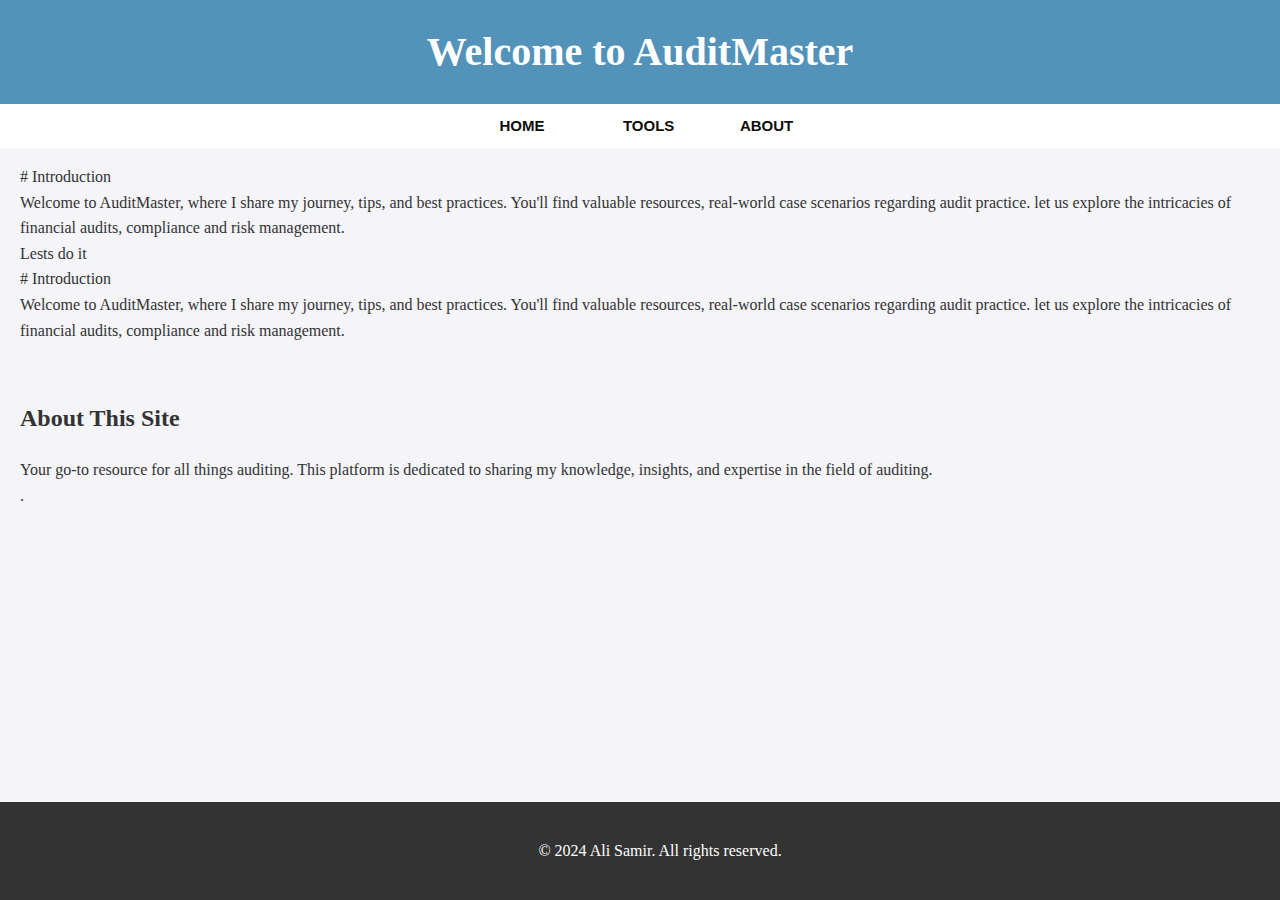
==== index.html @ 36a9da85 "t" ====
<!DOCTYPE html>
<html lang="en">
<head>
    <meta charset="UTF-8">
    <meta name="viewport" content="width=device-width, initial-scale=1.0">
    <meta name="description" content="Introduction">
    <meta name="author" content="Audit Master">
    <title>AuditMaster - Introduction</title>

    <!-- Link to external JS -->
    <script src="script.js"></script>
    <!-- Link to external CSS -->
        <link rel="stylesheet" href="styles.css">
</head>
<body>
    <header>
        <h1>Welcome to AuditMaster</h1>        
    </header>

    <!-- <nav class="header-nav">
        <ul class="header-nav__list">
            <li class="header-nav__list-item">
                <a href="/index.html" class="header-nav__link">Home</a>
            <li class="header-nav__list-item">
                <a href="/about.html" class="header-nav__link">About</a>
            <li class="header-nav__list-item">
                <a href="/contact.html" class="header-nav__link">Contact</a>
        </ul>
    </nav>
 -->
 <nav class="header-nav">
    <ul class="header-nav__list">
        <li class="header-nav__list-item">
            <div class="header-nav__list-item">
                <a href="home.html" class="header-nav__link">Home</a>
                <ul class="header-nav__sublist">
                  <li><a href="#">Stocks</a></li>
                  <li><a href="#">ETFs</a></li>
                  <!-- Add more list items here -->
                </ul>
              </div>
        </li>
        <li class="header-nav__list-item">
            <a href="/tools" class="header-nav__link">Tools</a>
        </li>
        <li class="header-nav__list-item header-nav__list-item-about-us">
            <a href="/about" class="header-nav__link">About</a>
        </li>
    </ul>
</nav>

<p id="test-paragraph", class="indented-paragraph"></p>

<script>
    fetch("TEXT/text.txt")
        .then(response => response.text())
        .then(text => {
            document.getElementById('test-paragraph').innerText = text;
        })
        .catch(error => {
            console.error('Error fetching text:', error);
        });
</script>
<main>
    <h2>About This Site</h2>
    <p>Your go-to resource for all things auditing. This platform is dedicated to sharing my knowledge, insights, and expertise in the field of auditing.<br>.</p>
</main>
</div>
    <footer>
        <p>&copy; 2024 Ali Samir. All rights reserved.</p>
    </footer>
</body>
</html>
---- styles.css ----
/* indented-paragraph */
.indented-paragraph { padding-left: 20px; /* Adjust the value as needed */ }


/* Global Styles */
body {
    margin: 0;
    font-family: "Times New Roman";
    line-height: 1.6;
    color: #333;
    background-color: #f4f4f9;
}

/* Header */
header {
    background: #5393b9;
    color: white;
    padding: 20px 10px;
    text-align: center;
}

header h1 {
    margin: 0;
    font-size: 2.5rem;
}

header p {
    margin: 5px 0 0;
    font-size: 1.2rem;
    text-align: center;
}

/* Navigation Bar */
nav {
    background: #333;
    display: flex;
    justify-content: center;
    align-items: center;
}

nav a {
    color: white;
    text-decoration: none;
    padding: 10px 20px;
    display: block;
    font-weight: bold;
}

nav a:hover {
    background: #4CAF50;
    color: white;
}

/* Section Styling */
section {
    padding: 20px;
    text-align: center;
}

section h2 {
    font-size: 2rem;
    color: #4CAF50;
    margin-bottom: 10px;
}

section p {
    font-size: 1rem;
    color: #555;
    margin: 10px 0 20px;
}

/* List Styling (for Projects) */
section ul {
    list-style: none;
    padding: 0;
}

section ul li {
    margin: 10px 0;
}

section ul li a {
    color: #4CAF50;
    text-decoration: none;
    font-weight: bold;
}

section ul li a:hover {
    text-decoration: underline;
}

/*main*/
main {
    margin: 0;
    margin-bottom: 60px; /* Add this line */
    line-height: 1.6;
    padding: 20px;
    text-align: left;
}

/* Footer */
footer {
    background: #333;
    color: white;
    text-align: center;
    padding: 20px;
    position: fixed;
    bottom: 0;
    width: 100%;
}


/* Responsive Design */
@media (max-width: 768px) {
    header h1 {
        font-size: 2rem;
    }

    header p {
        font-size: 1rem;
    }

    nav a {
        padding: 10px 15px;
        font-size: 0.9rem;
    }

    section h2 {
        font-size: 1.8rem;
    }

    section p {
        font-size: 0.95rem;
    }
}

@media (max-width: 480px) {
    header h1 {
        font-size: 1.8rem;
    }

    nav {
        flex-direction: column;
    }

    nav a {
        padding: 10px;
        font-size: 0.85rem;
    }
}

/* Navbar Base Styles */
.header {
    z-index: 94;
    display: flex;
    flex-direction: column;
    width: 100%;
    max-width: 100vw;
    position: fixed;
    top: 0;
    background: rgba(0, 0, 0, 0.65);
    box-shadow: 0 0.125rem 0.375rem rgba(0, 0, 0, 0.15);
}

.header__menu-top {
    padding: 0 1rem;
    display: flex;
    justify-content: space-between;
    align-items: center;
    height: 3.25rem;
    background-color: #fff;
}

.header__menu-button .icon-menu {
    width: 1.25rem;
    height: 1.25rem;
}

.header__logo-wrapper {
    flex-grow: 1;
    display: flex;
    justify-content: center;
}

.header-nav {
    display: none;
    background-color: #fff;
}

.header-nav__list {
    display: flex;
    list-style: none;
    padding: 0;
    margin: 0;
}

.header-nav__list-item {
    padding: 0 1vw;
    display: flex;
    align-items: center;
}

.header-nav__list-item > a {
    text-decoration: none;
    color: #0d0d0d;
    font-family: "Cabin-semi-bold", sans-serif;
    text-transform: uppercase;
    font-size: 0.9375rem;
}

/* Responsive Display */
@media (min-width: 70em) {
    .header-nav {
        display: flex;
        align-items: center;
        justify-content: center;
        flex: 1;
    }
}

@media (max-width: 40em) { /* Approximately 640px */
    .header-nav {
        display: block;
        text-align: center;
    }
}

/* Ensure the header__nav-panel is positioned relative to its parent */
.header {
    position: relative;
}

/* Make the panel appear on hover */
.header-nav__list-item:hover .header-nav__sublist {
    display: block;
}
/* .nav-toggle:checked + .header-nav__list {
  display: block;
}

.nav-toggle:checked + .header-nav__list .header-nav__list-item {
  display: block;
} */
/* Navigation Panel Styles */

.header__nav-panel {
    display: none; /* Initially hidden */
    position: absolute;
    width: 100%;
    height: calc(100% - 3.75rem); /* Full height minus header height */
    padding-bottom: 2rem;
    border: 1px solid #0c0000;
    overflow-y: auto;
    background-color: #4CAF50; /* White background */
}

.header-nav__list-item {
    position: relative;
  }

@media (min-width: 50em) {
    .header__nav-panel {
        max-width: 25rem; /* Restrict maximum width on larger screens */
    }
}



.header-nav__sublist {
    display: none;
    position: absolute; 
    top: 100%;
    background: #000000;
    z-index: 95;
    box-shadow: 0 0.1875rem 0.5625rem rgba(0, 0, 0, 0.15);
    list-style: none;
    padding: 0;
    margin: 0;
}
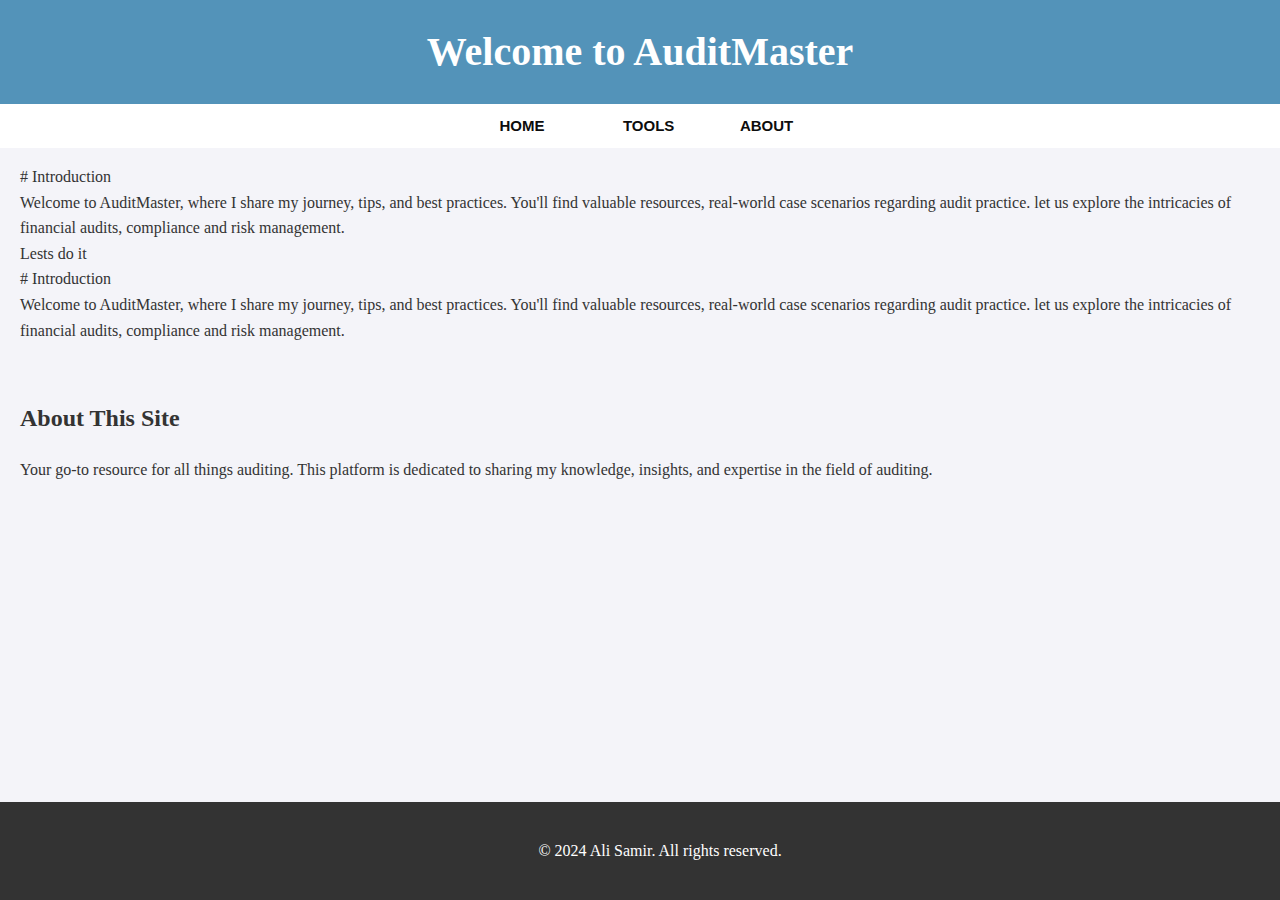
==== commit 8e972de6: "d" ====
--- a/index.html
+++ b/index.html
@@ -63,7 +63,7 @@
 </script>
 <main>
     <h2>About This Site</h2>
-    <p>Your go-to resource for all things auditing. This platform is dedicated to sharing my knowledge, insights, and expertise in the field of auditing.<br>.</p>
+    <p>Your go-to resource for all things auditing. This platform is dedicated to sharing my knowledge, insights, and expertise in the field of auditing.<br></p>
 </main>
 </div>
     <footer>
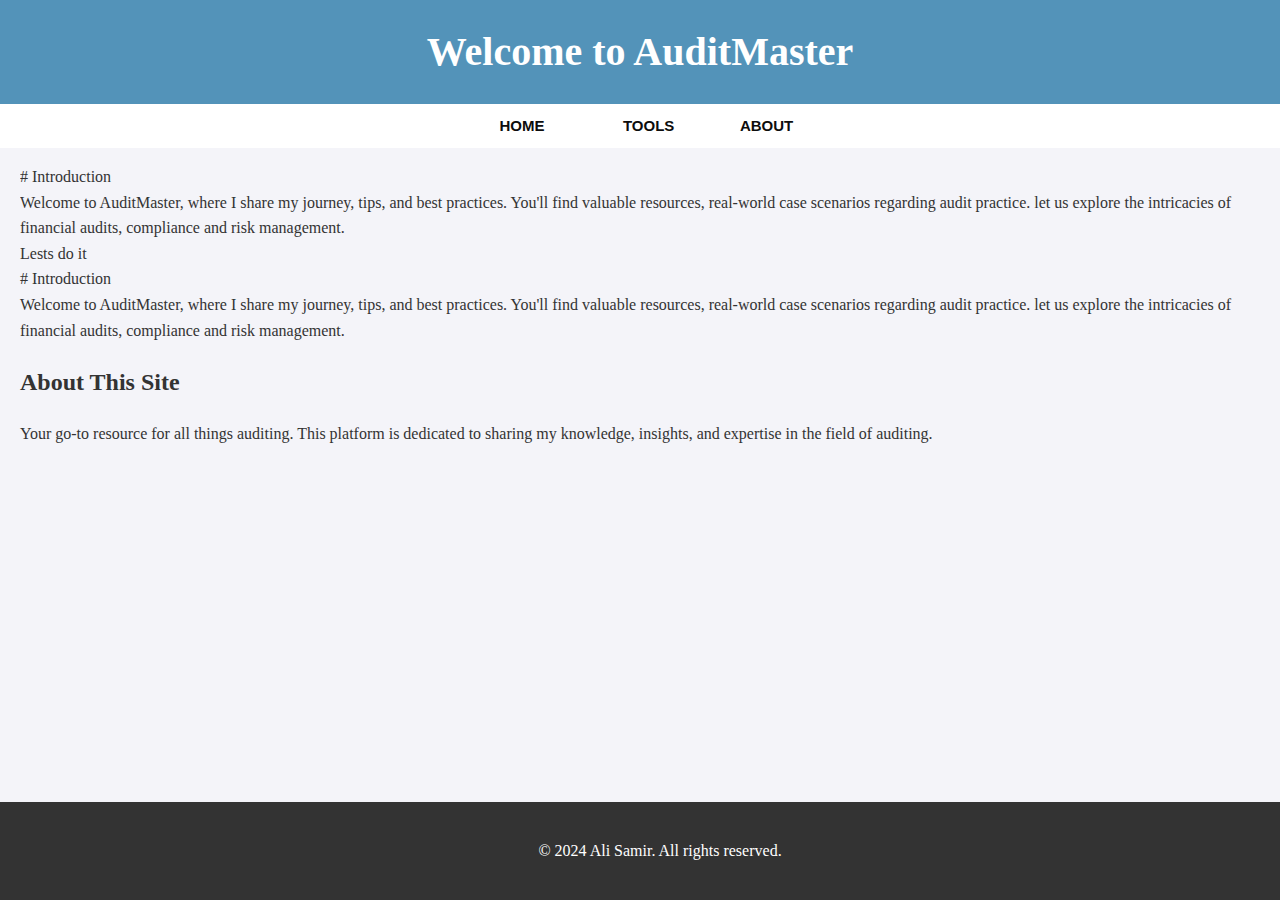
==== commit 232cc2ea: "h" ====
--- a/index.html
+++ b/index.html
@@ -63,7 +63,7 @@
 </script>
 <main>
     <h2>About This Site</h2>
-    <p>Your go-to resource for all things auditing. This platform is dedicated to sharing my knowledge, insights, and expertise in the field of auditing.<br></p>
+    <p>Your go-to resource for all things auditing. This platform is dedicated to sharing my knowledge, insights, and expertise in the field of auditing.</p>
 </main>
 </div>
     <footer>
--- a/styles.css
+++ b/styles.css
@@ -92,9 +92,9 @@
 /*main*/
 main {
     margin: 0;
-    margin-bottom: 60px; /* Add this line */
+    margin-bottom: 60px; 
     line-height: 1.6;
-    padding: 20px;
+    padding-left: 20px;
     text-align: left;
 }
 
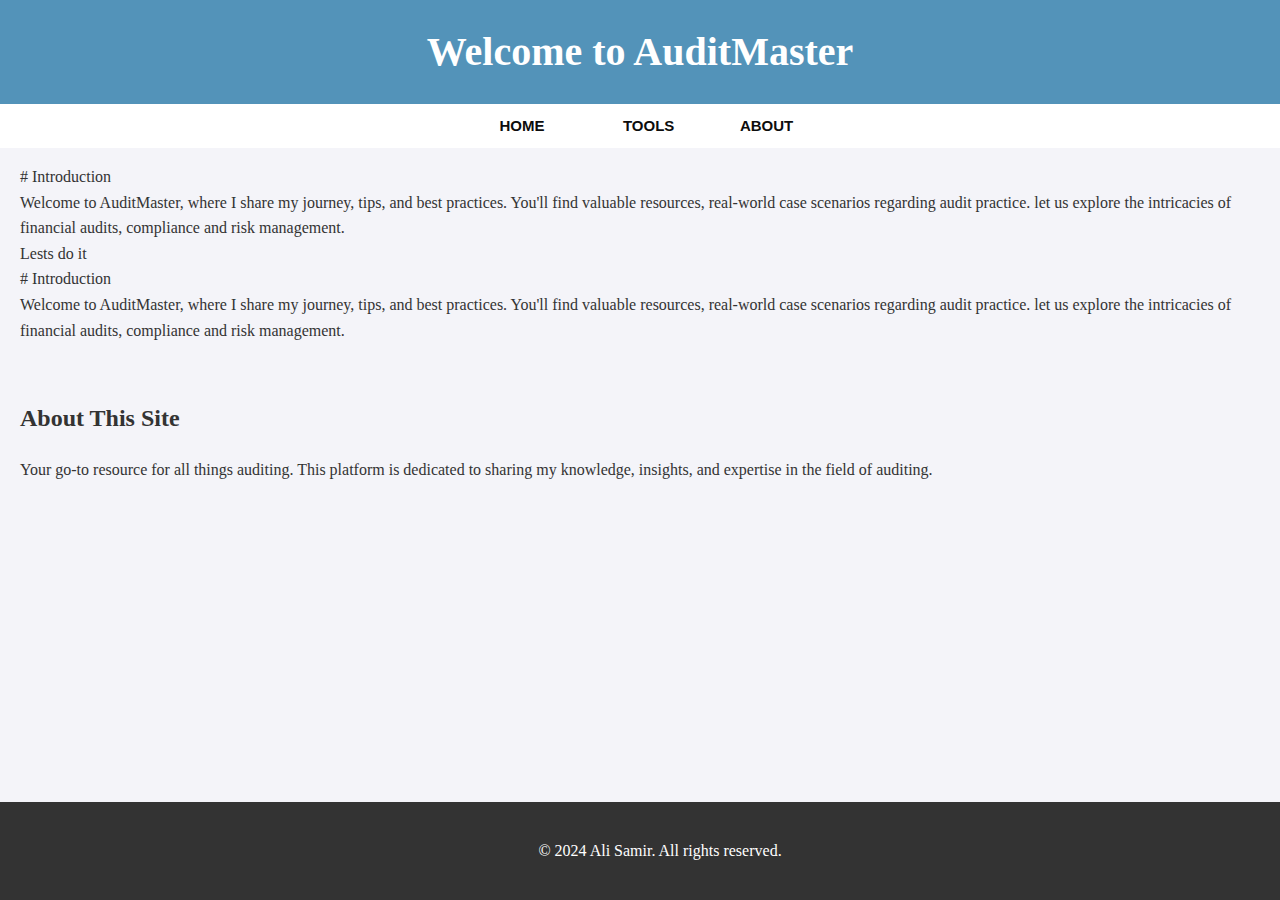
==== commit c8a3949a: "space" ====
--- a/index.html
+++ b/index.html
@@ -63,7 +63,7 @@
 </script>
 <main>
     <h2>About This Site</h2>
-    <p>Your go-to resource for all things auditing. This platform is dedicated to sharing my knowledge, insights, and expertise in the field of auditing.</p>
+    <p>Your go-to resource for all things auditing. This platform is dedicated to sharing my knowledge, insights, and expertise in the field of auditing.&nbsp;&nbsp;&nbsp;</p>
 </main>
 </div>
     <footer>
--- a/styles.css
+++ b/styles.css
@@ -94,7 +94,7 @@
     margin: 0;
     margin-bottom: 60px; 
     line-height: 1.6;
-    padding-left: 20px;
+    padding: 20px;
     text-align: left;
 }
 
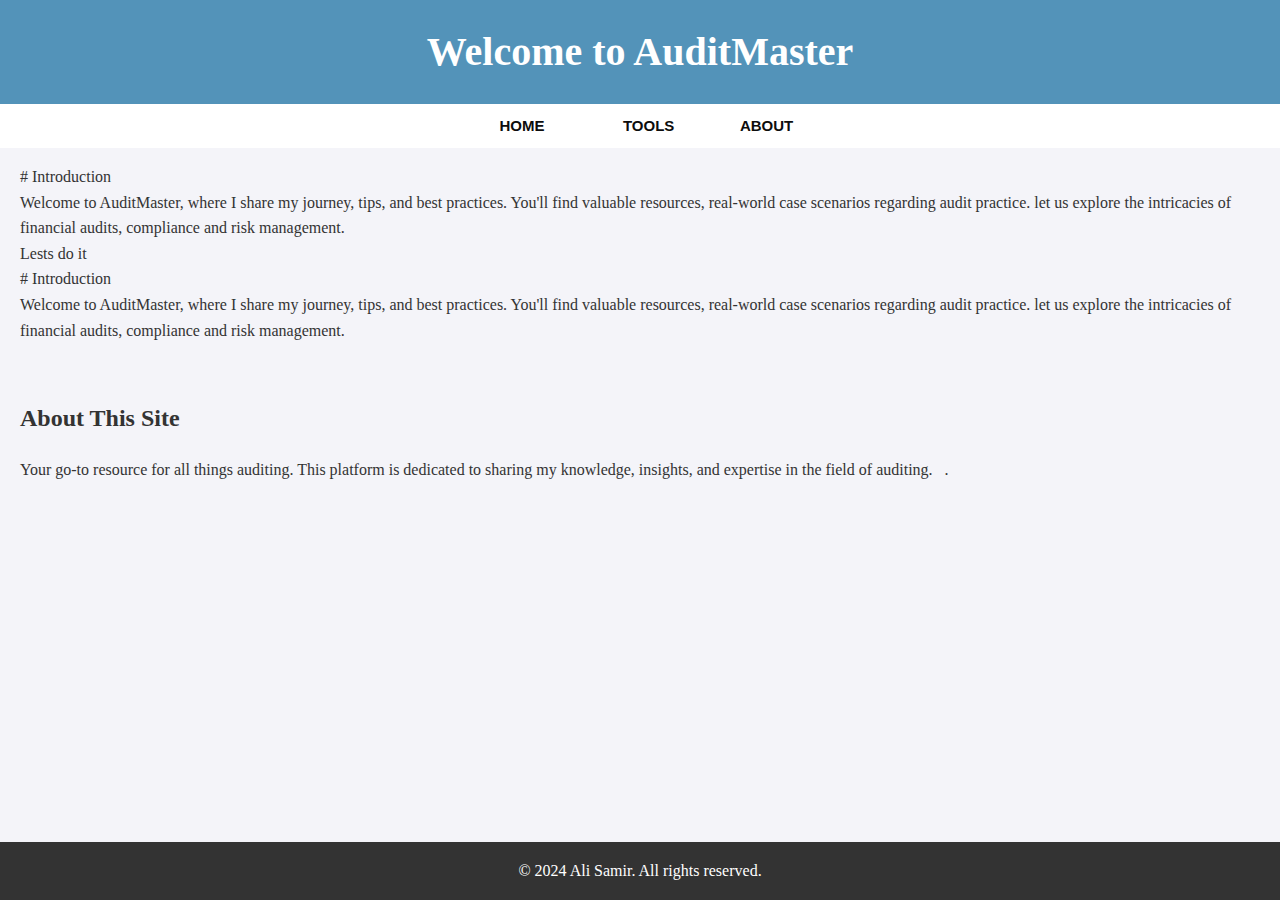
==== commit d68e7693: "p" ====
--- a/index.html
+++ b/index.html
@@ -63,7 +63,7 @@
 </script>
 <main>
     <h2>About This Site</h2>
-    <p>Your go-to resource for all things auditing. This platform is dedicated to sharing my knowledge, insights, and expertise in the field of auditing.&nbsp;&nbsp;&nbsp;</p>
+    <p>Your go-to resource for all things auditing. This platform is dedicated to sharing my knowledge, insights, and expertise in the field of auditing.&nbsp;&nbsp;&nbsp;.</p>
 </main>
 </div>
     <footer>
--- a/styles.css
+++ b/styles.css
@@ -103,7 +103,6 @@
     background: #333;
     color: white;
     text-align: center;
-    padding: 20px;
     position: fixed;
     bottom: 0;
     width: 100%;
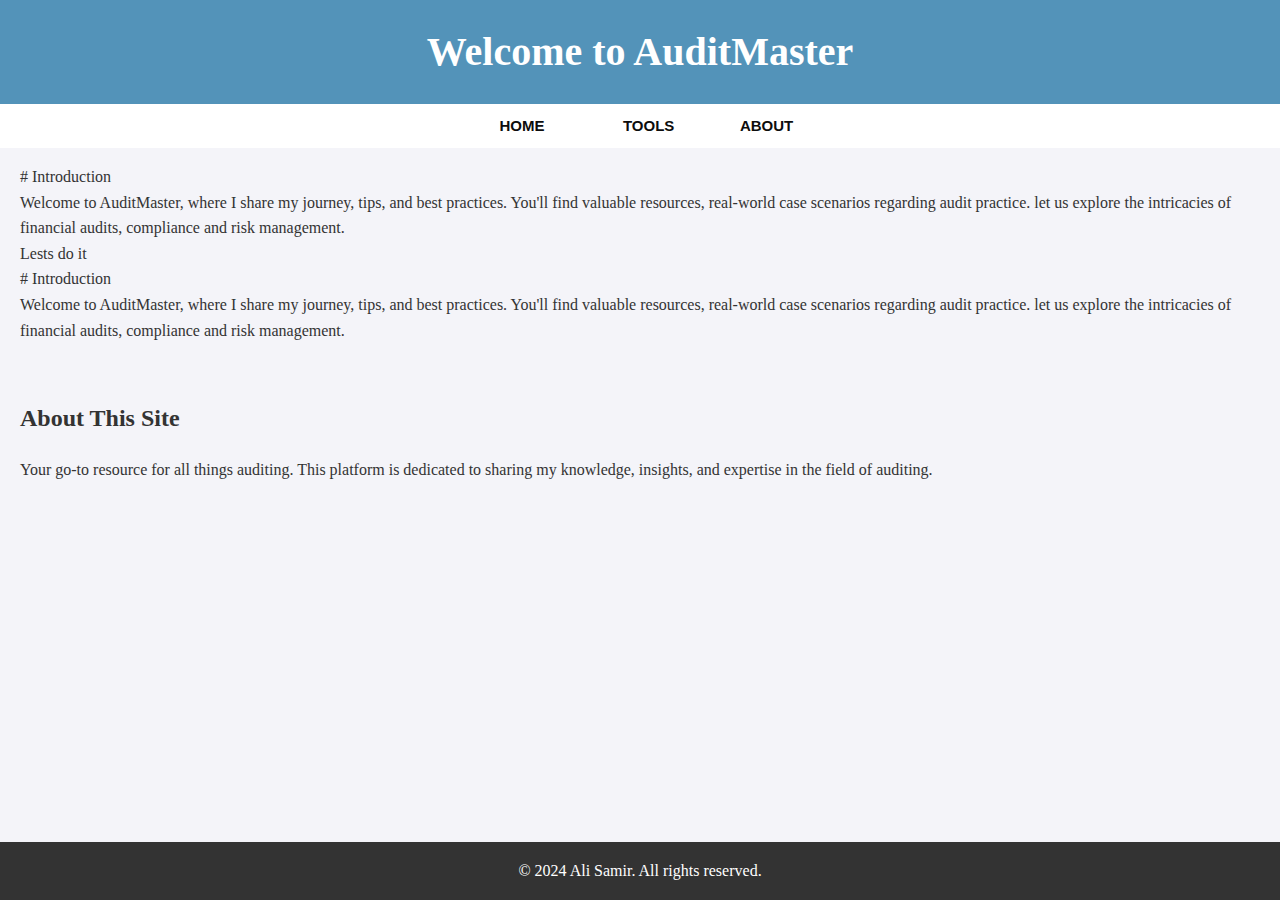
==== commit 9479044e: "n" ====
--- a/index.html
+++ b/index.html
@@ -63,7 +63,7 @@
 </script>
 <main>
     <h2>About This Site</h2>
-    <p>Your go-to resource for all things auditing. This platform is dedicated to sharing my knowledge, insights, and expertise in the field of auditing.&nbsp;&nbsp;&nbsp;.</p>
+    <p>Your go-to resource for all things auditing. This platform is dedicated to sharing my knowledge, insights, and expertise in the field of auditing.&nbsp;<br>&nbsp;<br>&nbsp;<br></p>
 </main>
 </div>
     <footer>
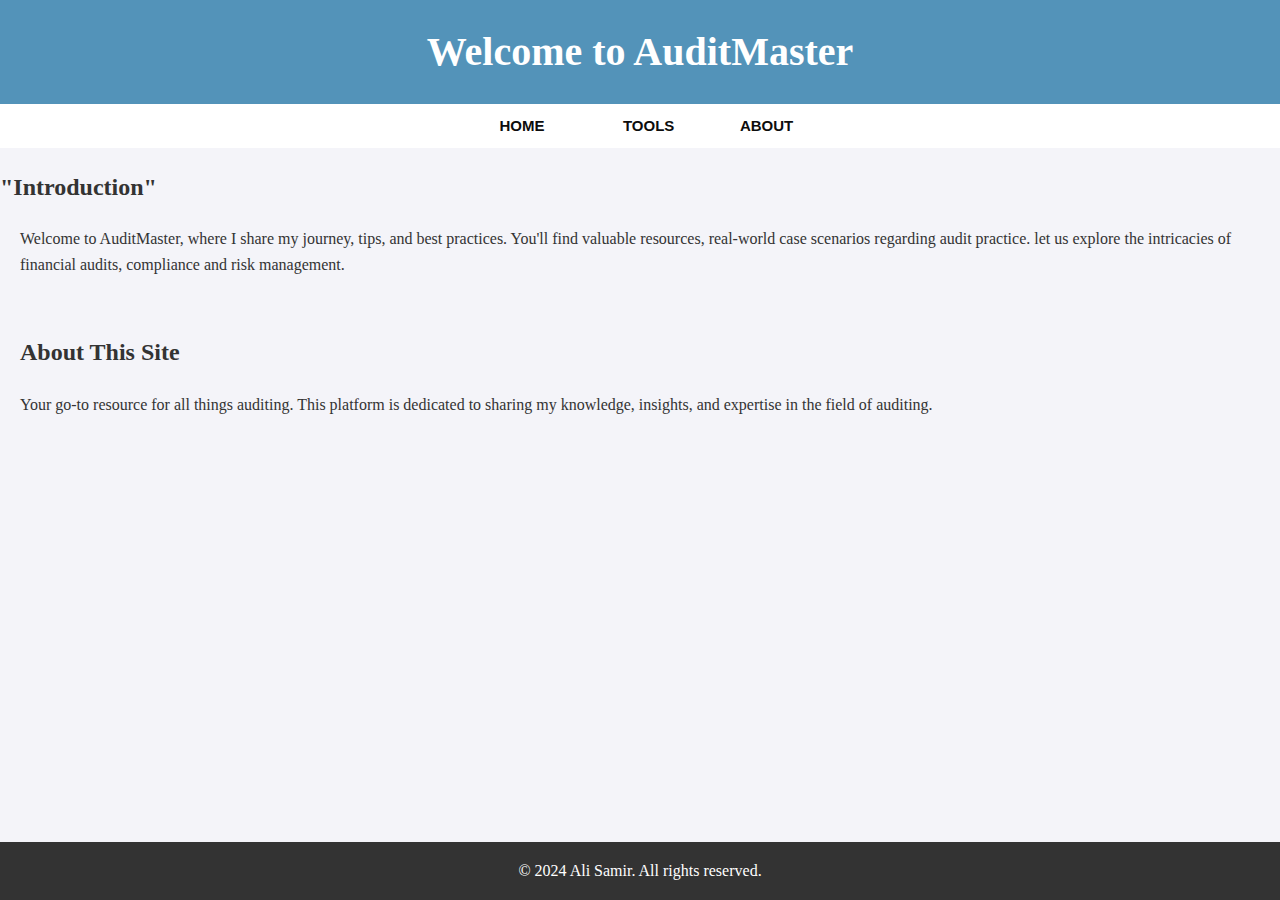
==== commit ffb9da20: "Update index.html" ====
--- a/index.html
+++ b/index.html
@@ -48,7 +48,7 @@
         </li>
     </ul>
 </nav>
-
+<h2>"Introduction"</h2>
 <p id="test-paragraph", class="indented-paragraph"></p>
 
 <script>
@@ -63,7 +63,7 @@
 </script>
 <main>
     <h2>About This Site</h2>
-    <p>Your go-to resource for all things auditing. This platform is dedicated to sharing my knowledge, insights, and expertise in the field of auditing.&nbsp;<br>&nbsp;<br>&nbsp;<br></p>
+    <p>Your go-to resource for all things auditing. This platform is dedicated to sharing my knowledge, insights, and expertise in the field of auditing.<br>&nbsp;<br></p>
 </main>
 </div>
     <footer>
